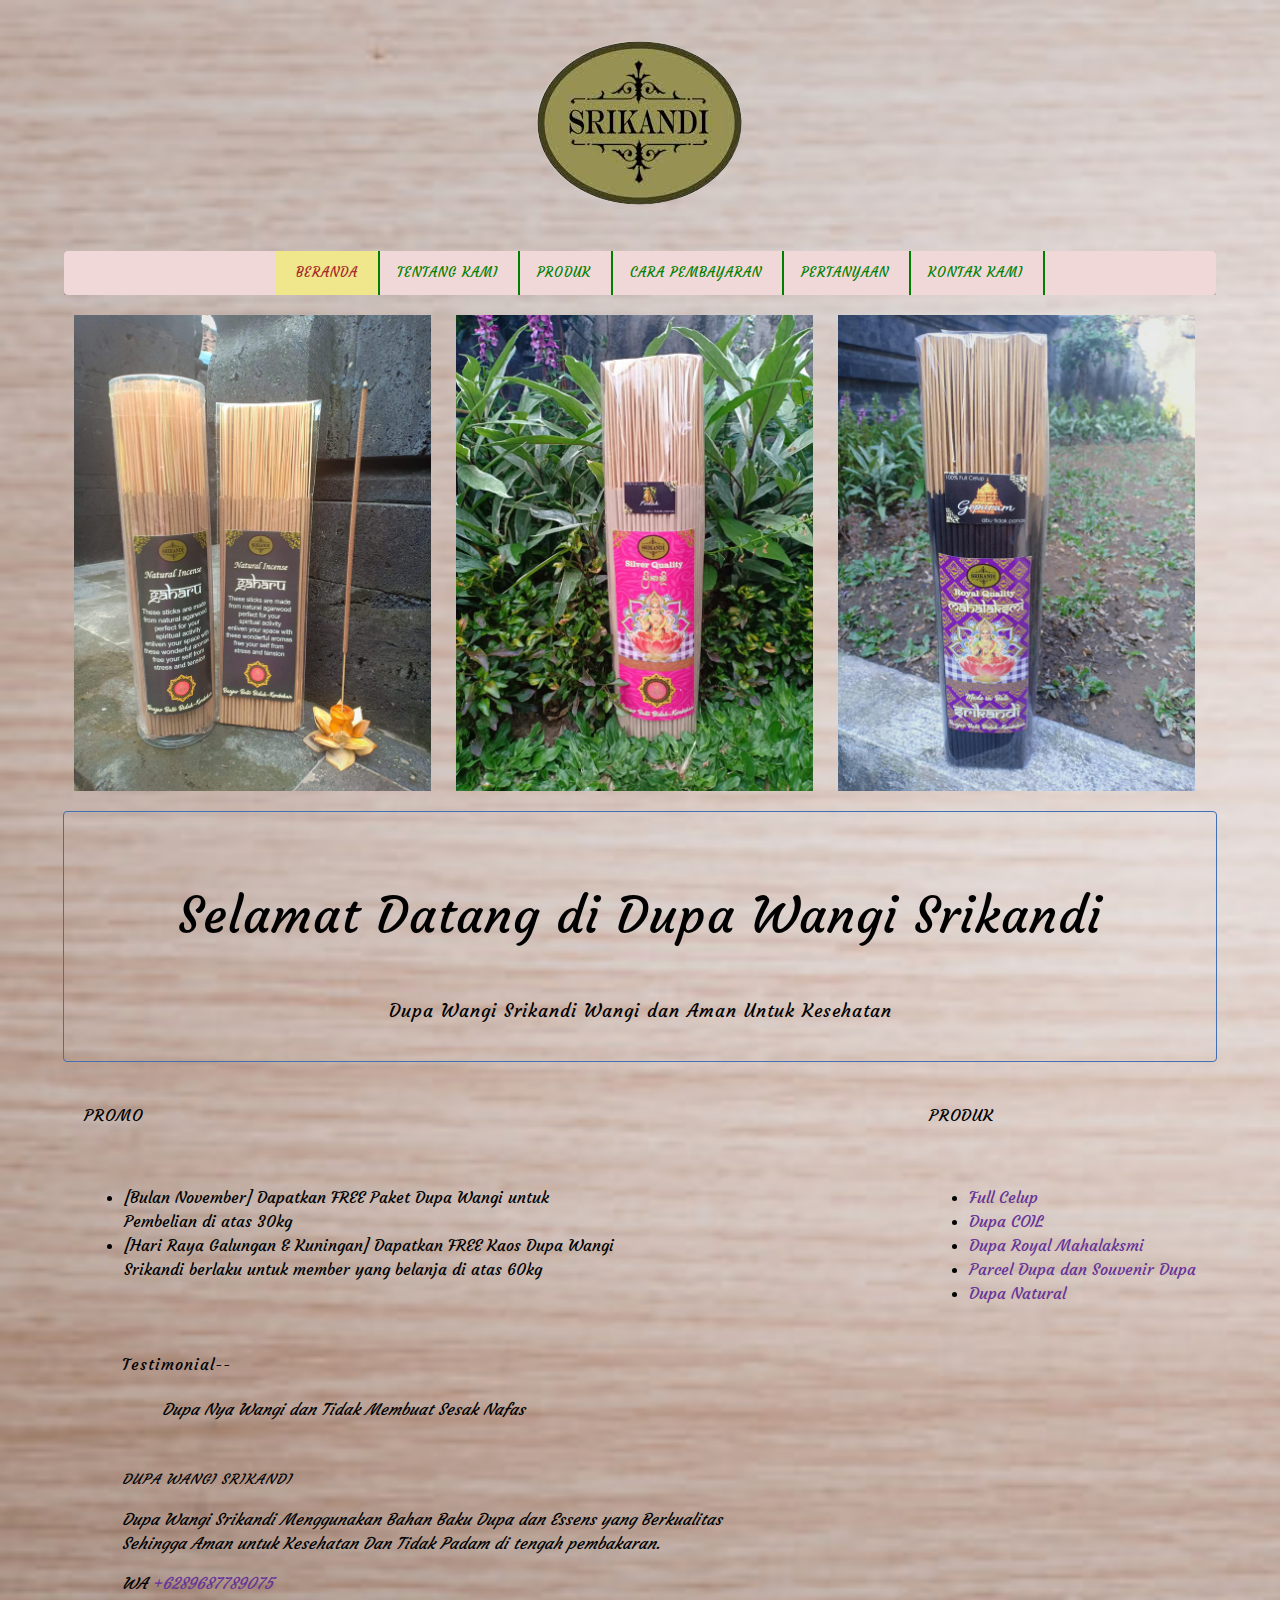
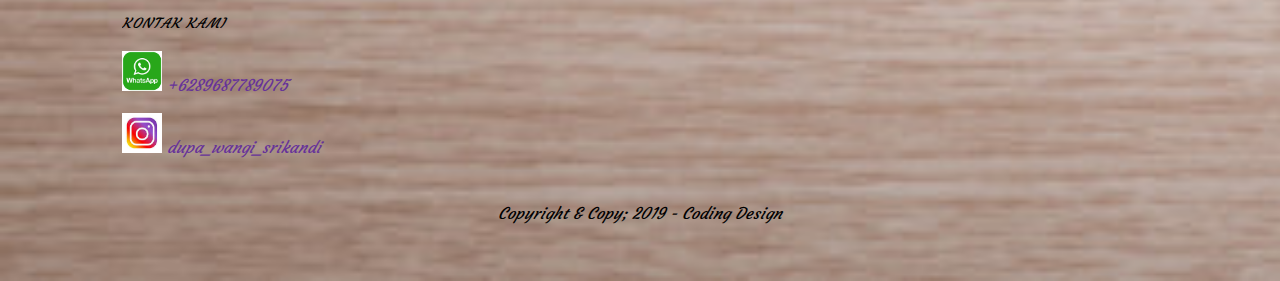
==== index.html @ 5c726a1b "Add files via upload" ====
<!DOCTYPE html>
<html lang="en">

<head>
    <meta charset="UTF-8">
    <meta name="viewport" content="width=device-width, initial-scale=1.0">
    <meta http-equiv="X-UA-Compatible" content="ie=edge">

    <!--Start Title-->
    <title>Dupa Wangi Srikandi</title>
    <!--End Title-->

    <!--Start Description-->
    <meta name="description" content="Dupa Wangi Full Celup dan Aman Untuk Kesehatan">
    <!--End Description-->
    <!--Start CSS-->
    <link rel="stylesheet" href="styles/style.css">
    <!--End CSS-->
</head>

<body>

    <!--Start Logo-->
    <div class="container logo ">
        <a href="index.html" title="DUPA WANGI Srikandi"></a>
        <img src="fotoproduk/logodupab.png" Logo Dupa Srikandi"></a>
    </div>
    <!--End Logo-->

    <!--Start Menu Primer-->
    <div class="container menu-primer">
        <ul>
            <li>
                <a href="index.html" title="Beranda" class="active">Beranda</a>
            </li>
            <li>
                <a href="tentang.html" title="Tentang Kami">Tentang Kami</a>
            </li>
            <li>
                <a href="produk.html" title="Produk">Produk</a>
            </li>

            <li>
                <a href="pembayaran.html" title="Cara Pembayaran">Cara Pembayaran</a>
            </li>
            <li>
                <a href="pertanyaan.html" title="Pertanyaan">Pertanyaan</a>
            </li>
            <li>
                <a href="kontak.html" title="Kontak Kami">Kontak Kami</a>
            </li>
        </ul>
    </div>
    <!--End Menu Primer-->


    <!-- Start Effect -->
    <div class="container">
        <figure class="snip1352"><a href="#"><img src="fotoproduk/gaharu.jpg"
                    alt="sample58" style="width: 100%;" /></a></figure>
        <figure class="snip1352"><a href="#"><img src="fotoproduk/silver2.jpg"
                    alt="sample71" style="width: 100%;"/></a></figure>
        <figure class="snip1352"><a href="#"><img src="fotoproduk/royal2.jpg"
                    alt="sample85" style="width: 100%;"/></a></figure>
    </div>
    <!-- End Effect-->


    <!--Start Jumbotron-->
    <div class="container jumbotron">
        <h1>Selamat Datang di Dupa Wangi Srikandi</h1>
        <h3>Dupa Wangi Srikandi Wangi dan Aman Untuk Kesehatan</h3>
    </div>
    <!--End Jumbotron-->


    <div class="container">
        <!--Start Promo-->
        <div class="main-home-one">
            <div class="box-heading">
                <h4>Promo</h4>
            </div>
            <div class="box-isi">
                <ul>
                    <li>[Bulan November] Dapatkan FREE Paket Dupa Wangi untuk Pembelian di atas 30kg</li>
                    <li>[Hari Raya Galungan & Kuningan]
                        Dapatkan FREE Kaos Dupa Wangi Srikandi berlaku untuk member yang belanja di atas 60kg</li>
                </ul>
            </div>
        </div>
        <!--End Promo-->

        <!--Start Produk-->
        <div class="main-home-two">
            <div class="box-heading">
                <h4>Produk</h4>
            </div>
            <div class="box-isi">
                <ul>
                    <li>
                        <a href="dupa_full_celup.html"="Dupa Full Celup"> Full Celup</a>
                    </li>
                    <li>
                        <a href="coil.html" title="Dupa COIL"> Dupa COIL</a>
                    </li>
                    <li>
                            <a href="royal.html" title="Dupa Royal Mahalaksmi"> Dupa Royal Mahalaksmi</a>
                        </li>
                    <li>
                        <a href="parcel.html" title="Parcel Dupa dan Souvenir Dupa"> Parcel Dupa dan Souvenir Dupa</a>
                    </li>
                    <li>
                        <a href="natural.html" title="Dupa Natural"> Dupa Natural</a>
                    </li>
                </ul>
            </div>
            <!--End Produk-->
        </div>
        <!--End Promo dan Produk-->

        <!--Start Testimonial-->
        <div class="container">
            <h4>Testimonial--</h4>
            <blockquote>
                <p>
                    <em> Dupa Nya Wangi dan Tidak Membuat Sesak Nafas
                </p>

            </blockquote>
        </div>
        <!--End Testimonial-->

        <!--Start Menu Sekunder-->
        <div class="container-full menu-sekunder">
            <div class="container">

                <!--Start Dupa Wangi Srikandi-->
                <div class="menu-sekunder-one">
                    <h4>Dupa Wangi Srikandi</h4>
                    <p>Dupa Wangi Srikandi Menggunakan Bahan Baku Dupa
                    dan Essens yang Berkualitas 
                    <br>
                    Sehingga Aman untuk Kesehatan Dan Tidak Padam di tengah pembakaran.
                    </p>
                    <p>WA <a href="tel:+6289-687-789-075" title="+6289687789075"> +6289687789075</a></p>
                </div>
                <!--End Dupa Wangi Srikandi-->

                <!-- Start Menu-->
                <!-- <div class="menu-sekunder-two">
                <h4>Menu</h4>
                <ul>
                        <li>
                            <a href="index.html" title="Beranda">Beranda</a>
                        </li>
                        <li>
                            <a href="tentang.html" title="Tentang Kami">Tentang Kami</a>
                        </li>           
                        <li>
                            <a href="pembayaran.html" title="Cara Pembayaran">Cara Pembayaran</a>
                        </li>
                        <li>
                            <a href="pertanyaan.html" title="Pertanyaan">Pertanyaan</a>
                        </li>
                        <li>
                            <a href="kontak.html" title="Kontak Kami">Kontak Kami</a>
                        </li>
                </ul>
            </div>
        </div>
    </div> -->
                <!--End Menu-->


                <!--Start Kontak Kami-->
                <div class="menu-sekunder-tree">
                    <h4>Kontak Kami</h4>
                    <p>
                        <a href="http://wa.me/6289687789075" title="kontak wa">
                            <img src="fotoproduk/logowa.png" title="+6289687789075" width="40"> +6289687789075
                        </a>
                    </p>
                    <p>
                        <a href="http://instagram.com/dupa_wangi_srikandi" title="kontak instagram">
                            <img src="fotoproduk/logoig.jpg" title="dupa_wangi_srikandi" width="40"> dupa_wangi_srikandi
                        </a>
                    </p>
                </div>
            </div>
            <!--End Kontak Kami-->

            <!--Start Copyright-->
            <div class="container">
                <p style="text-align: center;">Copyright & Copy; 2019 - Coding Design</p>
                <!--End Copyright-->
            </div>
</body>
</html>
---- styles/style.css ----
/* Start Font */
@import url('https://fonts.googleapis.com/css?family=Courgette|Handlee&display=swap');
/* End Font */

/*Start body*/
body{
    background:url(../fotoproduk/frangipani-flowers.jpg);
    background-size:cover;
    color:black;
    font-family: Courgette, Arial, Sans Serif;
    font-size: 16px;
    line-height: 1.5em;
    margin: 0;
    padding: 0;
}
/* End body */

/* Start Debug */
.bg-atas{
    background-color: rgba(161, 241, 136, 0.452);
}
.bg-red {
    background-color:red ;
}
/* End Debug */

/* Start Container */
.container {
    margin: 10px auto;
    overflow: auto;
    width:90%;
}

.container-full{
    margin: 10px auto;
    overflow: auto;
    width:100%;
}
/* End Container */

/* Start Logo */
.logo{
    text-align:center ;
}
/* End Logo */

/* Start Anchore / Hyperlink */
a:link,
a:visited {
    color: rebeccapurple;
    text-decoration: none;
}
a:hover,
a:active{
    color: saddlebrown;
    text-decoration:underline;
}

/* Start Menu Primer */
.menu-primer {
    margin: 0 auto;
    text-align: center;
}
.menu-primer ul{
    background-color: rgb(241, 216, 216);
    border-radius:4px;
    box-shadow: 
        0 3px 5px -1px  rgba(0,0,0,.2),
        0 6px 10px 0  rgba(0,0,0,.14),
        0 1px 18px 0 rgba(0,0,0,.12);
    margin: 0 auto!important;
}
.menu-primer li{
    border-right: 2px solid green;
    display: inline-block; 
    margin: 0 -4px;
}

.menu-primer a{
    color:green;
    font-size: 13px;
    display: inline-block;
    letter-spacing: 1px;
    padding: 10px 20px;  
    text-transform: uppercase;
}

.menu-primer a:hover {
    background-color:lightsalmon;
    color:black;
    text-decoration:none;
}

.menu-primer .active{
    background-color: khaki;
    color:brown;
    text-decoration: none;
}
/* End Menu Primer */

/* Start Heading */
h1, h2, h3, h4, h5, h6 {
    font-weight: 400;
    letter-spacing: 1px;
}
h1{
    font-size: 28px;
}
h2{
    font-size: 24px;
}
h3{
    font-size: 18px;
}
h4{
    font-size: 16px;
}
h5{
    font-size: 14px;
}
h6{
    font-size: 13px;
}
/* End Heading */

/* Start Jumbotron */
.jumbotron{
    background-color:none;
    border: 1px solid #4270b4;
    border-radius: 4px;
    padding: 20px 0;
    text-align: center;

}
.jumbotron h1{
    
    font-size: 50px;
    line-height: 100px;
    padding: 0 20px;
}

.jumbotron h2{
    font-size: 20px;
    padding : 0 20px;
}
/* End Jumbotron */

/* Start Main */
.main-home-one {
    float: left;
    width: 49.5%;
}

.main-home-two{
    float: right;
    width: 50%49.5;
}
/* Start Box */
.box-heading{
    background:none;
    
    border-radius: 3px 3px 0 0;
    margin: 0;
    padding: 10px 20px;
    text-transform:uppercase;
}
.box-isi{
    background-color: none;
    border: 1px solid e;
    border-top: 0;
    padding: 10px 20px;
}
/* End Box */

/* Menu Sekunder*/
.menu-sekunder{
   
    border-bottom:1px blueviolet ;
    border-top: 1px  blueviolet;
    overflow: auto;
    padding:10px 0;
}
.menu-sekunder h4{
    font-size: 14px;
    margin: 0 auto ;
    text-transform: uppercase;
}
.menu-sekunder ul{ 
    padding: 0;
}
.menu-sekunder li{
    list-style: dist ;
}
/* End Menu Sekunder*/

/* Start Effect */
.snip1352 {
    position: relative;
    overflow: hidden;
    margin: 10px;
    min-width: 31%;
    max-width: 315px;
    height: 220px;
    width: 100%;
    display: inline-table;
   
  }
  .snip1352 img {
    max-width: 100%;
    vertical-align: top;
    -webkit-transition: all 2s ease-out;
    transition: all 2s ease-out;
  }
  .snip1352:hover img,
  .snip1352.hover img {
    -webkit-transform: scale(1.4);
    transform: scale(1.4);
  }
  /* Demo purposes only */
  body {
    background-color: #212121;
  }
/* End Effect */
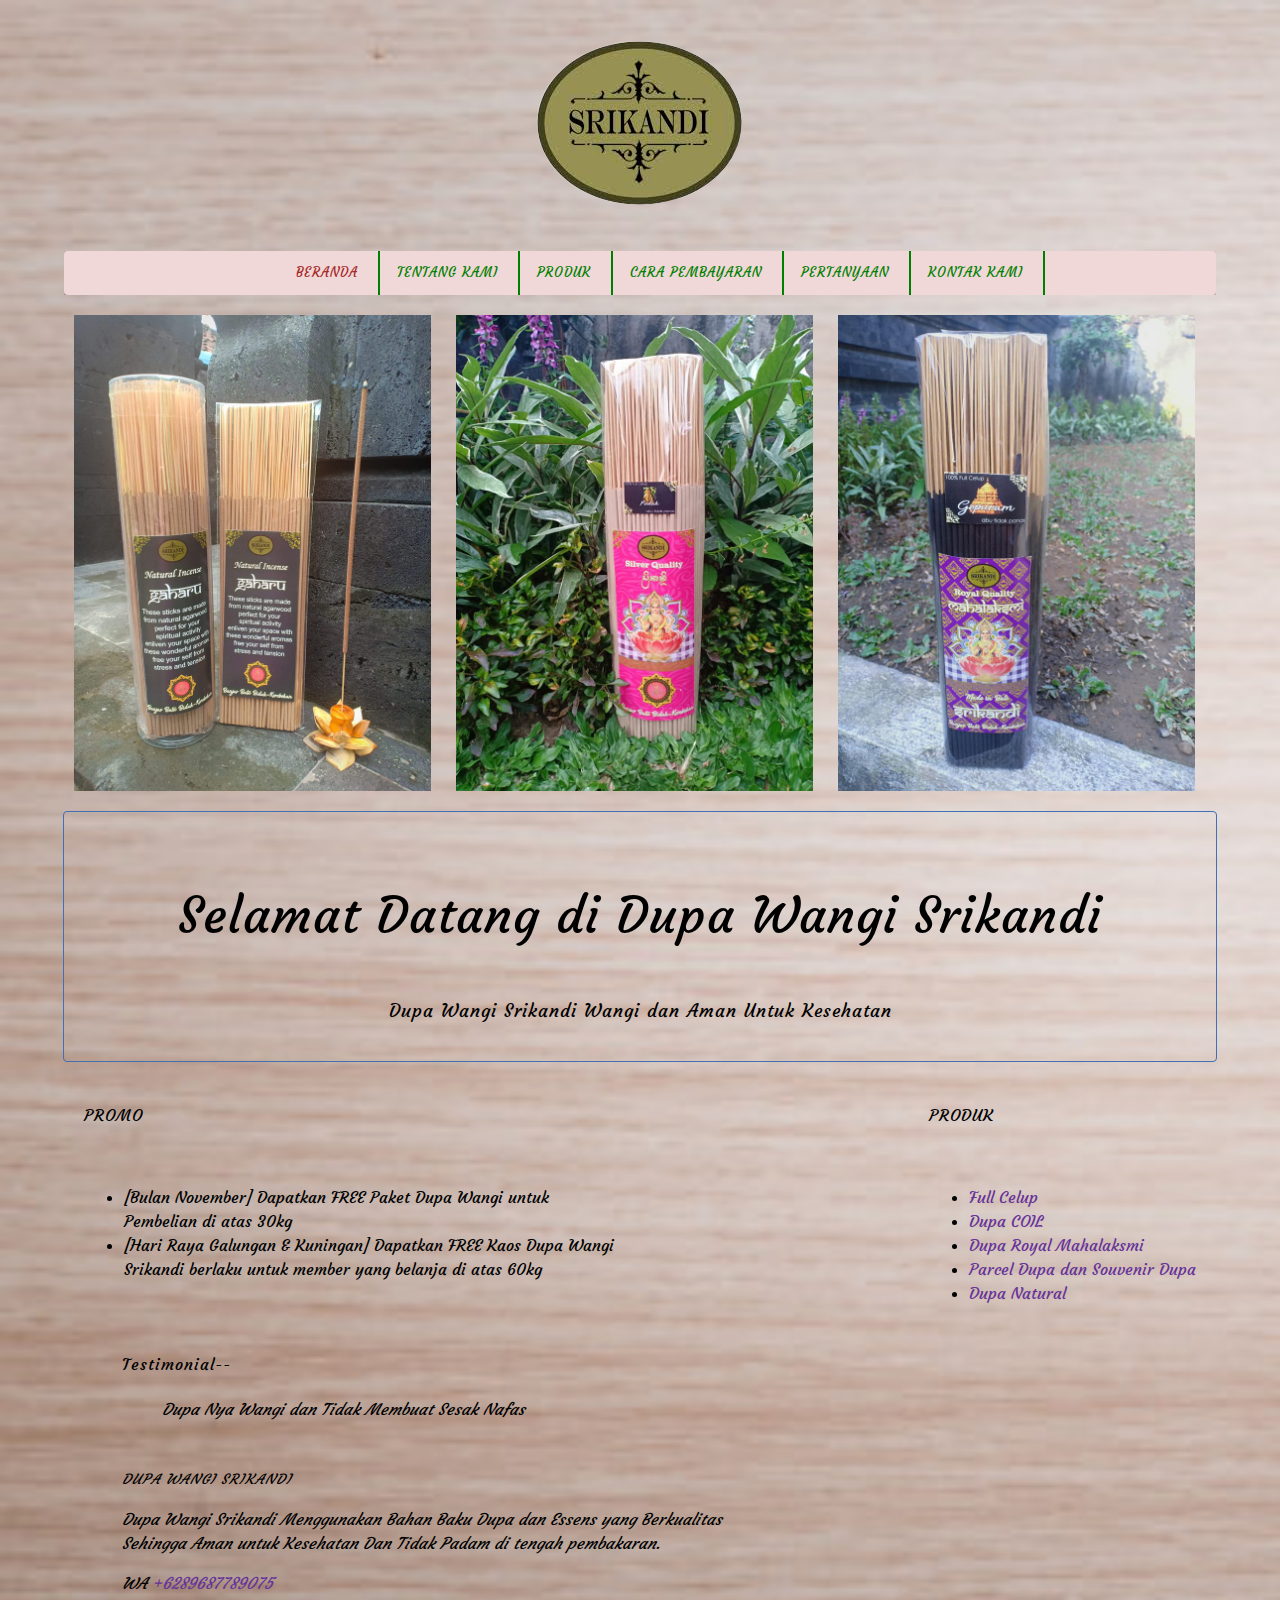
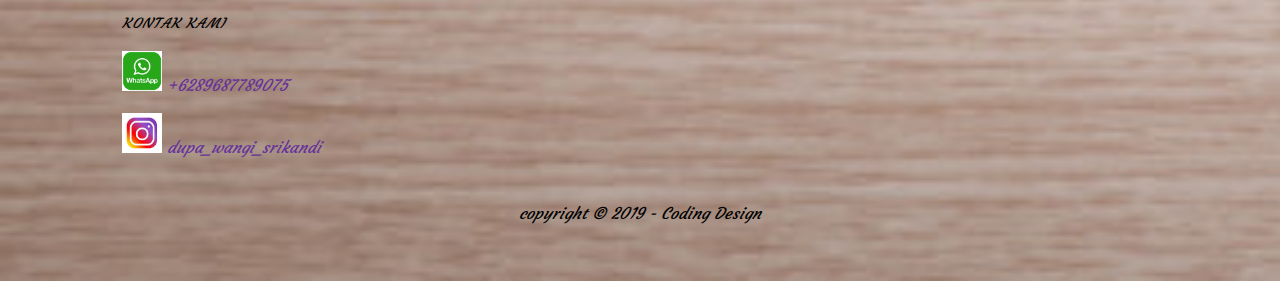
==== commit b879d439: "Add files via upload" ====
--- a/index.html
+++ b/index.html
@@ -191,7 +191,7 @@
 
             <!--Start Copyright-->
             <div class="container">
-                <p style="text-align: center;">Copyright & Copy; 2019 - Coding Design</p>
+                <p style="text-align: center;">copyright &copy; 2019 - Coding Design</p>
                 <!--End Copyright-->
             </div>
 </body>
--- a/styles/style.css
+++ b/styles/style.css
@@ -92,7 +92,7 @@
 }
 
 .menu-primer .active{
-    background-color: khaki;
+
     color:brown;
     text-decoration: none;
 }
